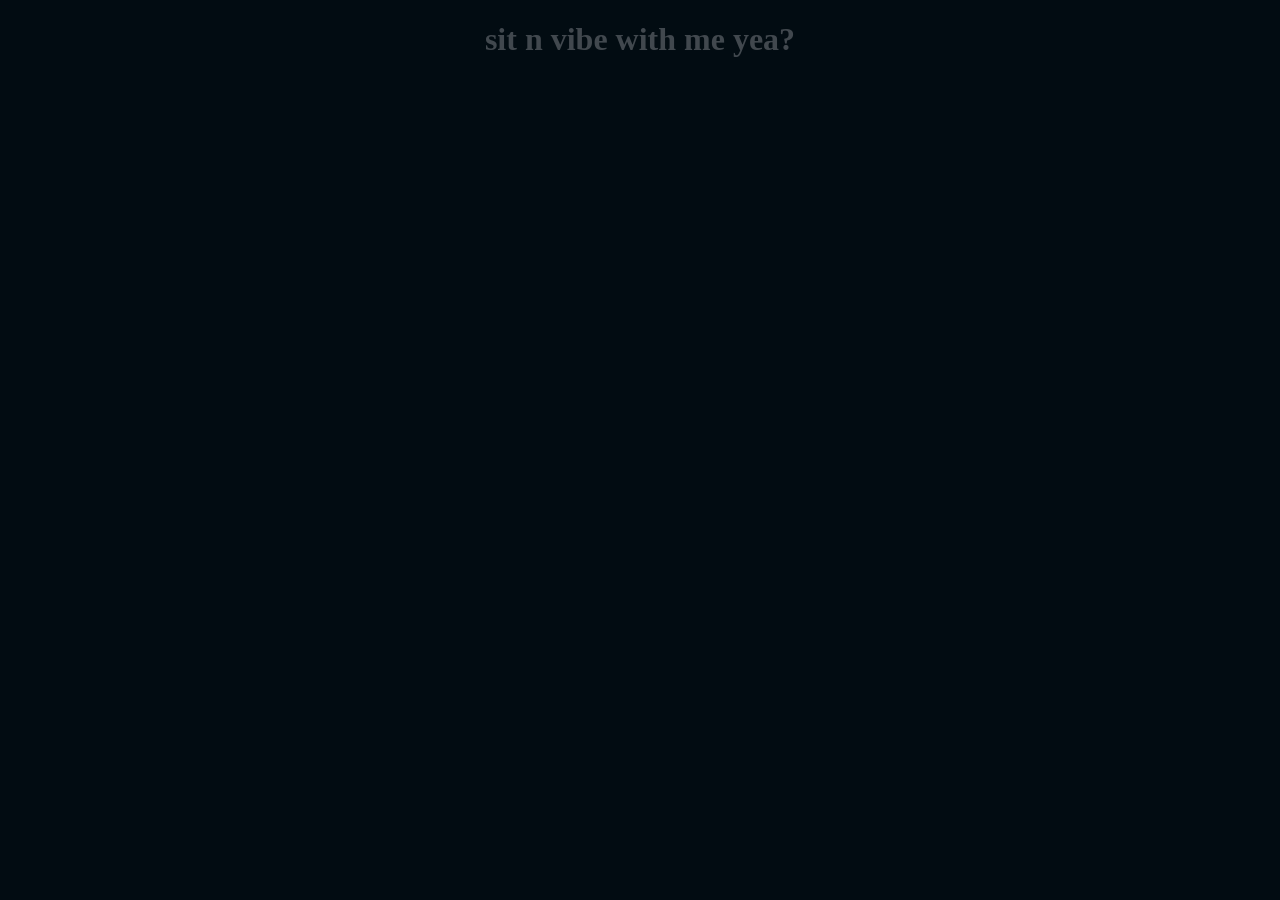
==== index.html @ 8944b011 "firefox is kinda stupid 0.0.5" ====
<!DOCTYPE html>
<html lang="en">
<head>
    <meta charset="UTF-8">
    <meta http-equiv="X-UA-Compatible" content="IE=edge">
    <meta name="viewport" content="width=device-width, initial-scale=1.0">
    <title>Neow's testing ground</title>
    <style>
        body {
            background-color: #020C12;
        }
        h1 {
            text-align: center;
            color: #41484E;
        }
        iframe {
            display: block;
            margin-left: auto;
            margin-right: auto;
            border:0px;
        }
    </style>
</head>
<body>
    <h1>sit n vibe with me yea?</h1>
    <iframe width="100%" src="https://www.youtube.com/embed/iJzJ7d5CK4A?autoplay=1"></iframe>
</body>
</html>
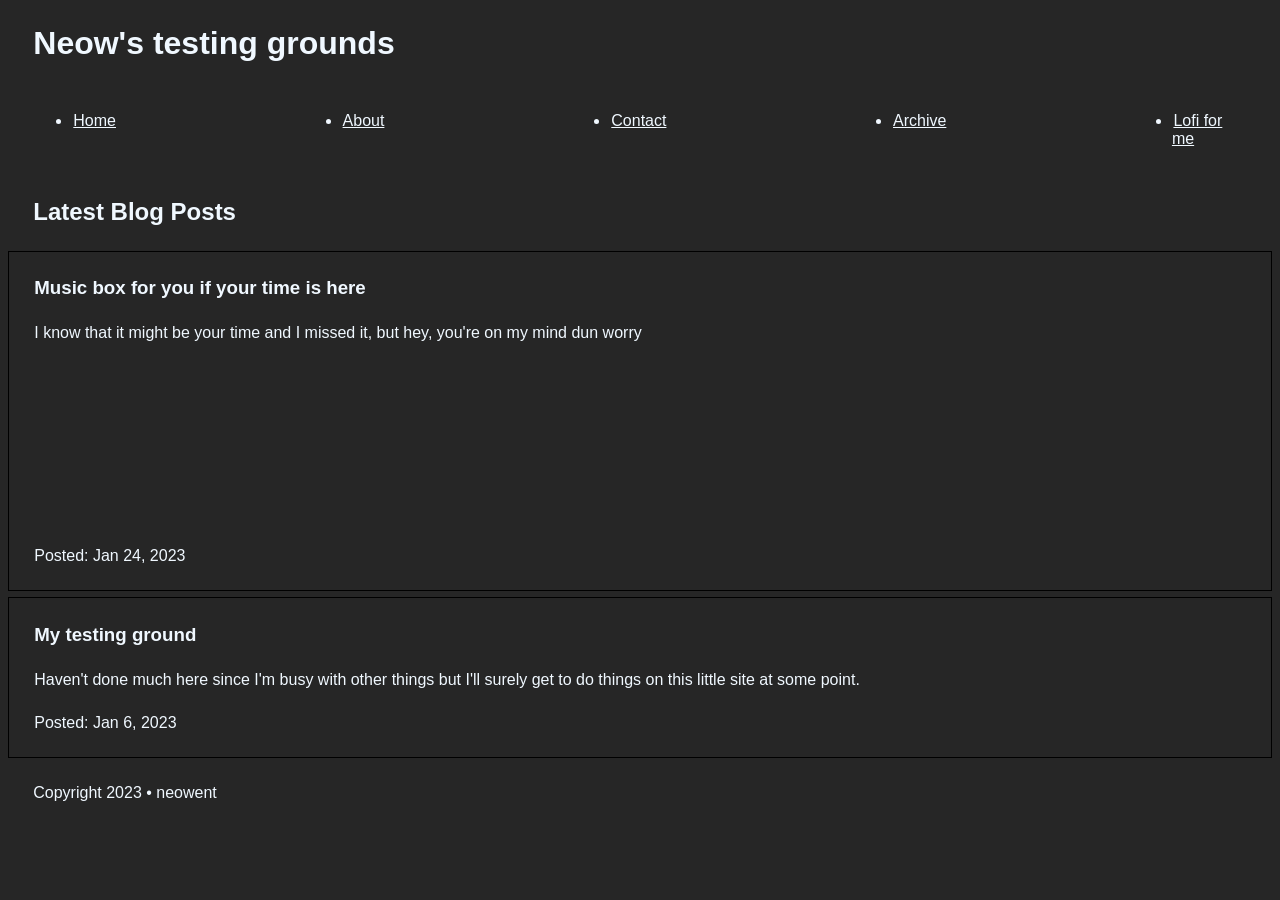
==== commit e4af74df: "starting over" ====
--- a/index.html
+++ b/index.html
@@ -1,28 +1,46 @@
 <!DOCTYPE html>
-<html lang="en">
-<head>
-    <meta charset="UTF-8">
-    <meta http-equiv="X-UA-Compatible" content="IE=edge">
-    <meta name="viewport" content="width=device-width, initial-scale=1.0">
-    <title>Neow's testing ground</title>
-    <style>
-        body {
-            background-color: #020C12;
-        }
-        h1 {
-            text-align: center;
-            color: #41484E;
-        }
-        iframe {
-            display: block;
-            margin-left: auto;
-            margin-right: auto;
-            border:0px;
-        }
-    </style>
-</head>
-<body>
-    <h1>sit n vibe with me yea?</h1>
-    <iframe width="100%" src="https://www.youtube.com/embed/iJzJ7d5CK4A?autoplay=1"></iframe>
-</body>
-</html>
+<html>
+  <head>
+    <title>Neow's testing grounds</title>
+    <link rel="stylesheet" type="text/css" href="style.css">
+  </head>
+  <body>
+    <header>
+      <h1>Neow's testing grounds</h1>
+      <nav>
+        <ul>
+          <li><a href="index.html">Home</a></li>
+          <li><a href="about.html">About</a></li>
+          <li><a href="https://instagram.com/neowwent">Contact</a></li>
+          <li><a href="archive.html">Archive</a></li>
+          <li><a href="lofi.html">Lofi for me</a></li>
+        </ul>
+      </nav>
+    </header>
+    <main>
+      <section>
+        <h2>Latest Blog Posts</h2>
+        <article>
+          <h3>Music box for you if your time is here</h3>
+          <p>I know that it might be your time and I missed it, but hey, you're on my mind dun worry</p>
+          <div style="text-align: center;">
+            <iframe style="border: 0px;" src="https://www.youtube.com/embed/x3xfijEQufU?autoplay=1"></iframe>
+          </div>
+          <footer>
+            <p>Posted: Jan 24, 2023</p>
+          </footer>
+        </article>
+        <article>
+          <h3>My testing ground</h3>
+          <p>Haven't done much here since I'm busy with other things but I'll surely get to do things on this little site at some point.</p>
+          <footer>
+            <p>Posted: Jan 6, 2023</p>
+          </footer>
+        </article>
+      </section>
+    </main>
+    <footer>
+      <p>Copyright 2023 • neowent</p>
+    </footer>
+  </body>
+</html>
--- a/style.css
+++ b/style.css
@@ -0,0 +1,19 @@
+body {
+  font-family: Arial, sans-serif;
+  background-color: #262626;
+}
+
+h1, h2, h3, p, a, li {
+  color: aliceblue;
+  margin: 2%;
+}
+
+article {
+    border: 1px solid black;
+    margin-bottom: .5%;
+}
+
+ul {
+  display: flex;
+  justify-content: space-between;
+}
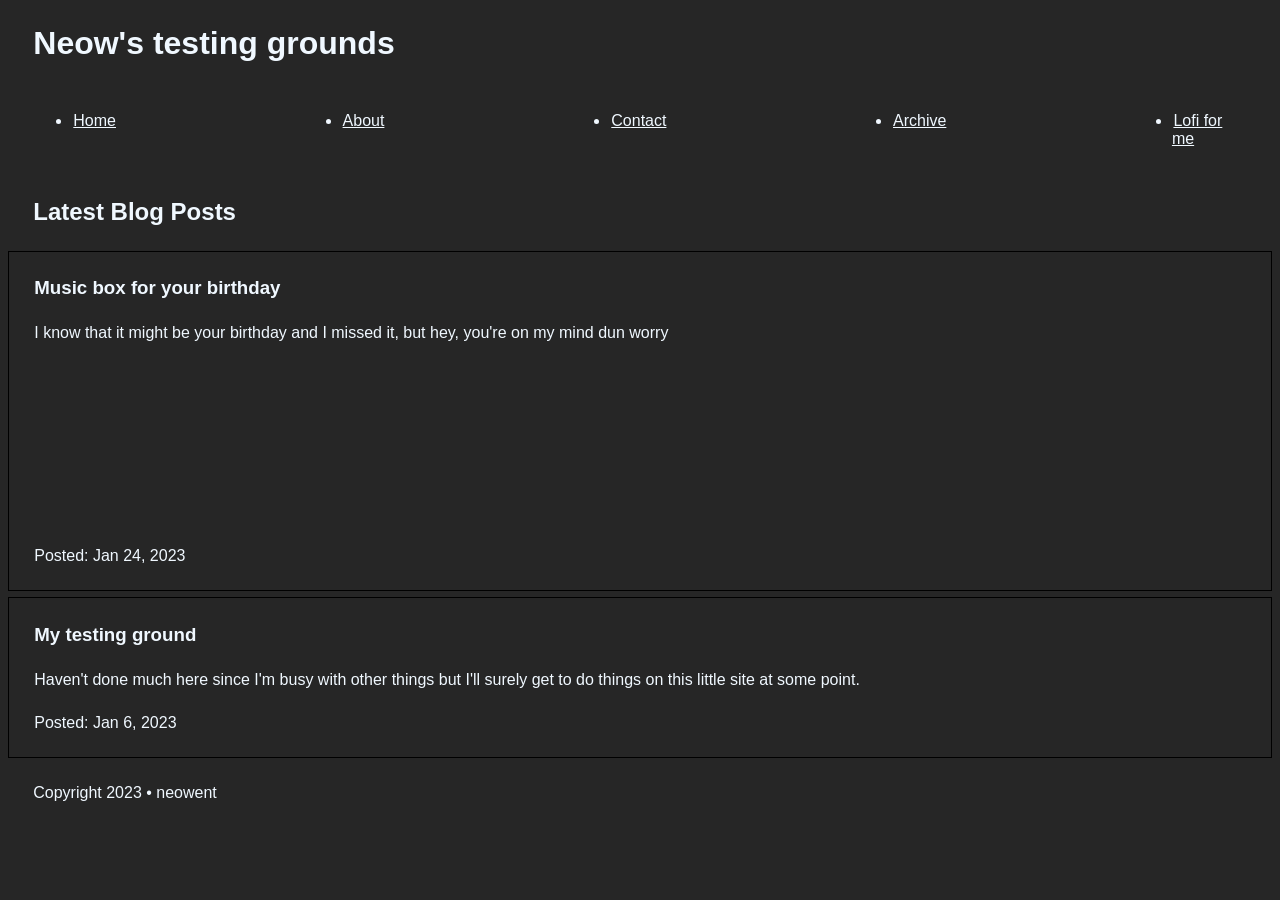
==== commit b8aeb47a: "made it less creepy" ====
--- a/index.html
+++ b/index.html
@@ -21,8 +21,8 @@
       <section>
         <h2>Latest Blog Posts</h2>
         <article>
-          <h3>Music box for you if your time is here</h3>
-          <p>I know that it might be your time and I missed it, but hey, you're on my mind dun worry</p>
+          <h3>Music box for your birthday</h3>
+          <p>I know that it might be your birthday and I missed it, but hey, you're on my mind dun worry</p>
           <div style="text-align: center;">
             <iframe style="border: 0px;" src="https://www.youtube.com/embed/x3xfijEQufU?autoplay=1"></iframe>
           </div>
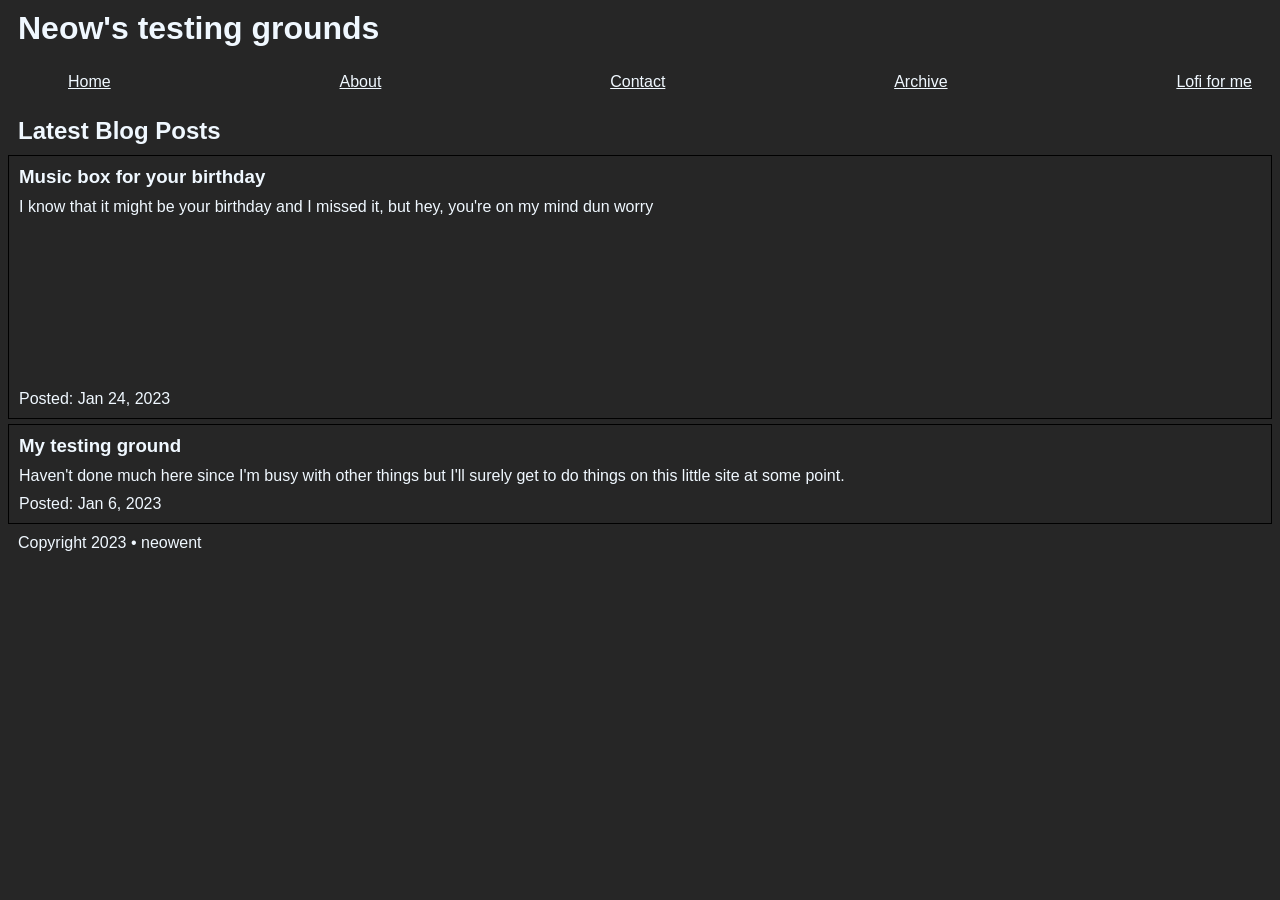
==== commit 8e7489ff: "fixed on mobile devices" ====
--- a/index.html
+++ b/index.html
@@ -1,6 +1,7 @@
 <!DOCTYPE html>
 <html>
   <head>
+    <meta name="viewport" content="width=device-width, initial-scale=1">
     <title>Neow's testing grounds</title>
     <link rel="stylesheet" type="text/css" href="style.css">
   </head>
--- a/style.css
+++ b/style.css
@@ -5,12 +5,13 @@
 
 h1, h2, h3, p, a, li {
   color: aliceblue;
-  margin: 2%;
+  margin: 10px;
+  list-style: none;
 }
 
 article {
     border: 1px solid black;
-    margin-bottom: .5%;
+    margin-bottom: 5px;
 }
 
 ul {
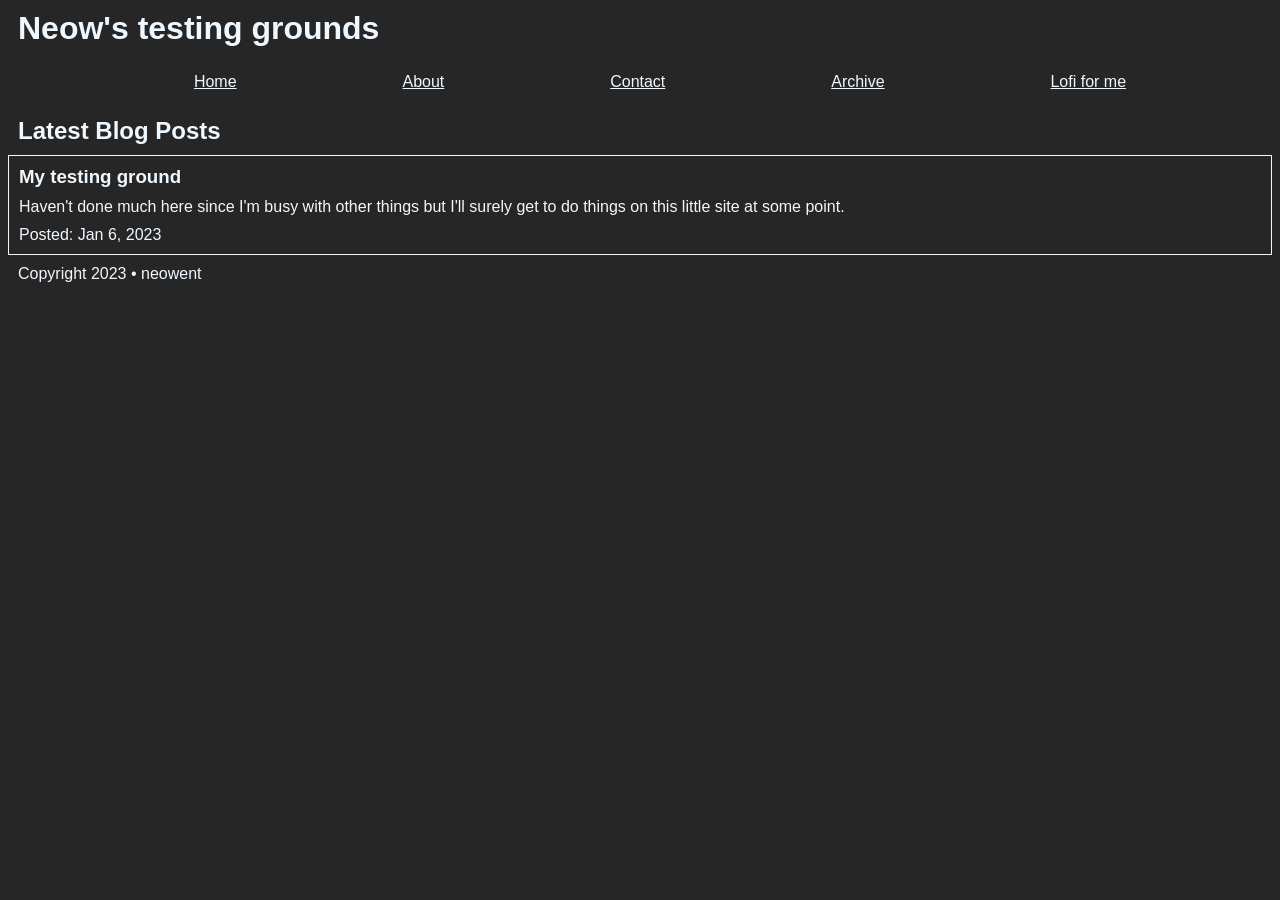
==== commit e950d0ce: "Update index.html" ====
--- a/index.html
+++ b/index.html
@@ -21,7 +21,7 @@
     <main>
       <section>
         <h2>Latest Blog Posts</h2>
-        <article>
+<!--    <article>
           <h3>Music box for your birthday</h3>
           <p>I know that it might be your birthday and I missed it, but hey, you're on my mind dun worry</p>
           <div style="text-align: center;">
@@ -30,7 +30,7 @@
           <footer>
             <p>Posted: Jan 24, 2023</p>
           </footer>
-        </article>
+        </article> -->
         <article>
           <h3>My testing ground</h3>
           <p>Haven't done much here since I'm busy with other things but I'll surely get to do things on this little site at some point.</p>
@@ -44,4 +44,4 @@
       <p>Copyright 2023 • neowent</p>
     </footer>
   </body>
-</html>+</html>
--- a/style.css
+++ b/style.css
@@ -10,11 +10,12 @@
 }
 
 article {
-    border: 1px solid black;
+    border: 1px solid aliceblue;
     margin-bottom: 5px;
 }
 
 ul {
   display: flex;
-  justify-content: space-between;
-}+  justify-content: space-evenly;
+  flex-wrap: wrap;
+}
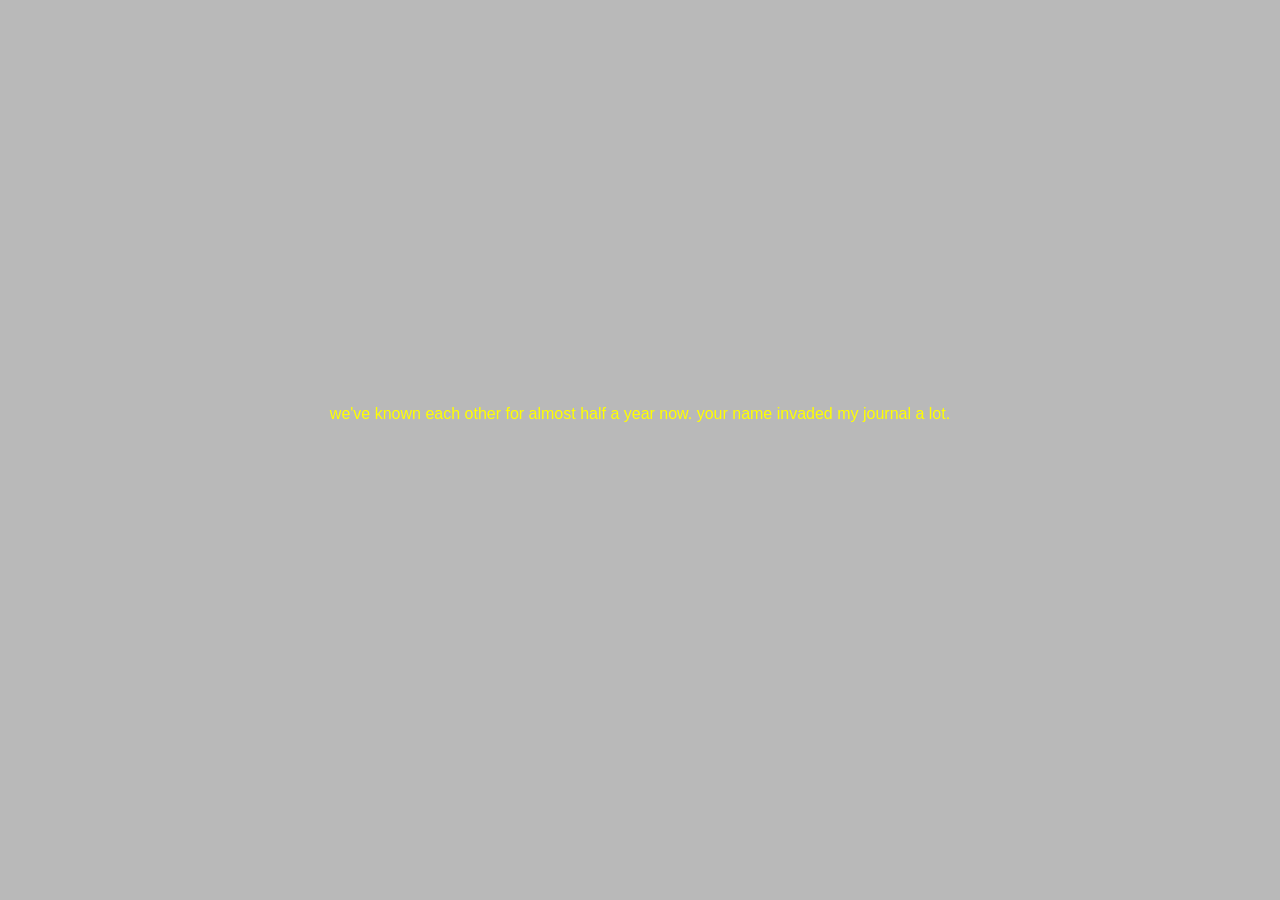
==== commit 925f478b: "Add files via upload" ====
--- a/index.html
+++ b/index.html
@@ -1,47 +1,16 @@
 <!DOCTYPE html>
-<html>
-  <head>
-    <meta name="viewport" content="width=device-width, initial-scale=1">
-    <title>Neow's testing grounds</title>
-    <link rel="stylesheet" type="text/css" href="style.css">
-  </head>
-  <body>
-    <header>
-      <h1>Neow's testing grounds</h1>
-      <nav>
-        <ul>
-          <li><a href="index.html">Home</a></li>
-          <li><a href="about.html">About</a></li>
-          <li><a href="https://instagram.com/neowwent">Contact</a></li>
-          <li><a href="archive.html">Archive</a></li>
-          <li><a href="lofi.html">Lofi for me</a></li>
-        </ul>
-      </nav>
-    </header>
-    <main>
-      <section>
-        <h2>Latest Blog Posts</h2>
-<!--    <article>
-          <h3>Music box for your birthday</h3>
-          <p>I know that it might be your birthday and I missed it, but hey, you're on my mind dun worry</p>
-          <div style="text-align: center;">
-            <iframe style="border: 0px;" src="https://www.youtube.com/embed/x3xfijEQufU?autoplay=1"></iframe>
-          </div>
-          <footer>
-            <p>Posted: Jan 24, 2023</p>
-          </footer>
-        </article> -->
-        <article>
-          <h3>My testing ground</h3>
-          <p>Haven't done much here since I'm busy with other things but I'll surely get to do things on this little site at some point.</p>
-          <footer>
-            <p>Posted: Jan 6, 2023</p>
-          </footer>
-        </article>
-      </section>
-    </main>
-    <footer>
-      <p>Copyright 2023 • neowent</p>
-    </footer>
-  </body>
-</html>
+<html lang="en">
+<head>
+    <meta charset="utf-8" />
+    <meta name="viewport" content="width=device-width" />
+    <title>1</title>
+    <link href="style.css" rel="stylesheet" type="text/css" />
+</head>
+<body>
+    <div id="center">
+      <a href="2.html">
+            <p>we've known each other for almost half a year now. your name invaded my journal a lot.</p>
+      </a>
+    </div>
+</body>
+</html>
--- a/style.css
+++ b/style.css
@@ -1,21 +1,119 @@
-body {
-  font-family: Arial, sans-serif;
-  background-color: #262626;
+* {
+  font-family: "Helvetica Neue", Helvetica, Arial, sans-serif;
+  box-sizing: border-box;
 }
 
-h1, h2, h3, p, a, li {
-  color: aliceblue;
-  margin: 10px;
-  list-style: none;
+[hidden] {
+  display: none !important;
 }
 
-article {
-    border: 1px solid aliceblue;
-    margin-bottom: 5px;
+::selection {
+  background: yellow;
 }
 
-ul {
-  display: flex;
-  justify-content: space-evenly;
-  flex-wrap: wrap;
+img:hover {
+  animation: shake 0.5s;
+  animation-iteration-count: infinite;
+  filter: drop-shadow(0 0 0.75rem rgb(255, 225, 0));
+  transform: scaleY(0.66) transform-origin; bottom:auto
 }
+
+@keyframes shake {
+  0% {
+      transform: translate(1px, 1px) rotate(0deg);
+  }
+
+  10% {
+      transform: translate(-1px, -2px) rotate(-1deg);
+  }
+
+  20% {
+      transform: translate(-3px, 0px) rotate(1deg);
+  }
+
+  30% {
+      transform: translate(3px, 2px) rotate(0deg);
+  }
+
+  40% {
+      transform: translate(1px, -1px) rotate(1deg);
+  }
+
+  50% {
+      transform: translate(-1px, 2px) rotate(-1deg);
+  }
+
+  60% {
+      transform: translate(-3px, 1px) rotate(0deg);
+  }
+
+  70% {
+      transform: translate(3px, 1px) rotate(-1deg);
+  }
+
+  80% {
+      transform: translate(-1px, -1px) rotate(1deg);
+  }
+
+  90% {
+      transform: translate(1px, 2px) rotate(0deg);
+  }
+
+  100% {
+      transform: translate(1px, -2px) rotate(-1deg);
+  }
+}
+
+#center {
+  padding: 5vw;
+  text-align: center;
+  padding-top: 15vh;
+  position: fixed;
+  width: 80vw;
+  top: 30%;
+  left: 50%;
+  margin-top: -25vh;
+  margin-left: -40vw;
+}
+
+a {
+  color: yellow;
+  text-decoration: none;
+}
+
+p {
+  margin-top: 25vh;
+}
+
+body,
+html {
+  font-family: "Balloon";
+  margin: 0;
+  background: url("https://media.giphy.com/media/3o6EhOYMhOTANYgHMk/giphy.gif");
+  background-repeat: no-repeat;
+  background-size: cover;
+  background-position: center;
+  background-attachment: fixed;
+  background-color: rgba(128, 128, 128, 0.545);
+  text-rendering: optimizeLegibility;
+  -webkit-font-smoothing: antialiased;
+  -moz-osx-font-smoothing: grayscale;
+  font-kerning: normal;
+  font-feature-settings: "kern";
+}
+
+
+.hoverimage {
+  position: absolute;
+  display: none;
+  top: 1%;
+  transform: translate(-50%, -50%);
+  left: 50%;
+  height: 100vh;
+  box-sizing: border-box;
+  z-index: 10;
+  pointer-events: none;
+}
+a:hover .hoverimage {
+  display: block;
+}
